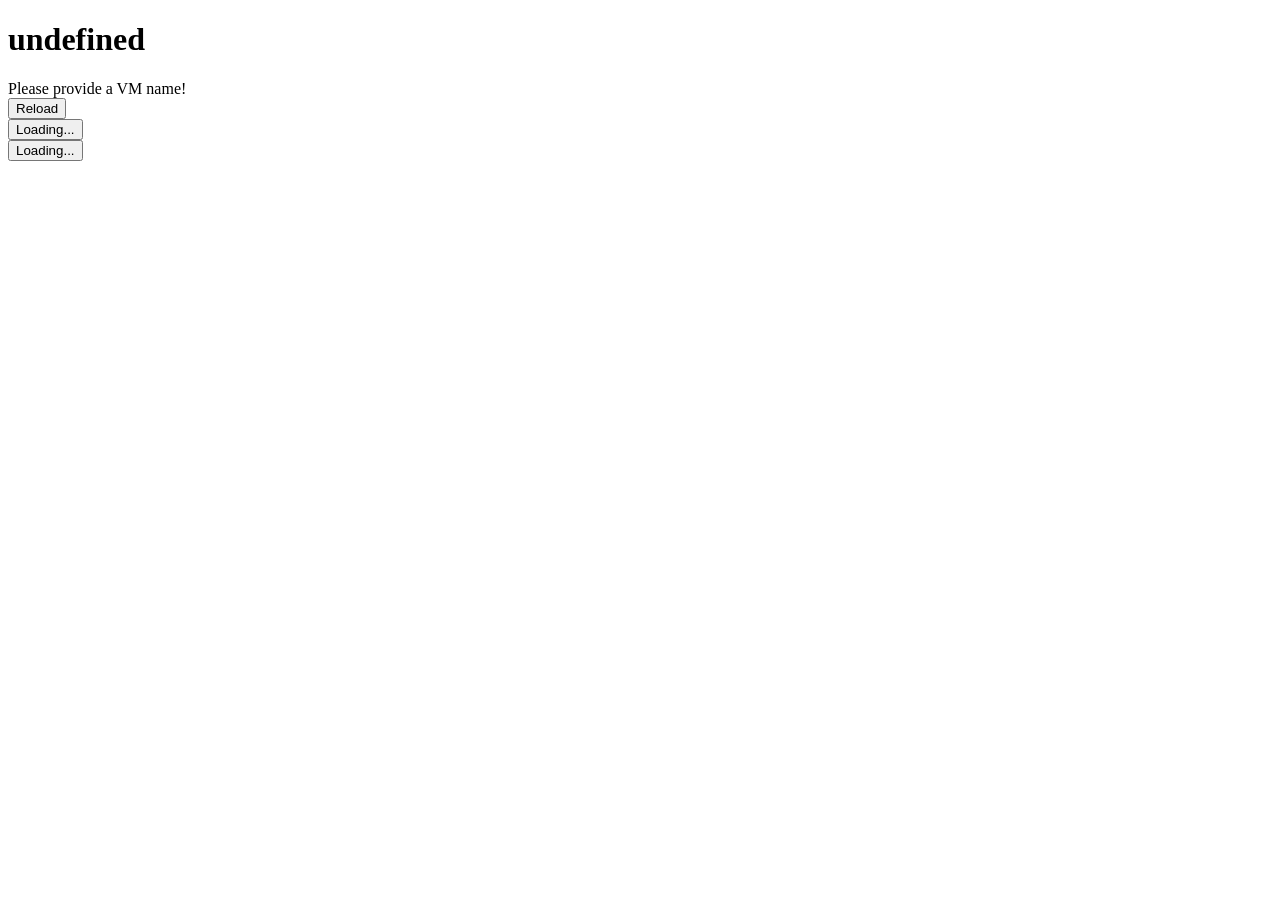
==== vm.html @ 91c360a2 "starting git control" ====
<!DOCTYPE html>
<html>
<head>
	<script type="text/javascript">
		const API_ENDPOINT_URL = "http://api.rhodes.island:8000/"
	</script>
</head>
<body>
<h1 id="header">Loading...</h1>
<div id="info">Loading...</div>
<button onclick="load();">Reload</button>
<form id = "start_form" action="" method="post">
    <button id = "start_button">Loading...</button>
</form>
<form id = "stop_form" action="" method="post">
    <button id = "stop_button">Loading...</button>
</form>

<div id="tail">
<script type="text/javascript">
function load() {
// partially generated via deepseek
// Get URL parameters
const urlParams = new URLSearchParams(window.location.search);

// Get specific parameter
const paramValue = urlParams.get('paramName');
// console.log(paramValue);

// Get all parameters as object
const params = Object.fromEntries(urlParams.entries());
// console.log(params);
vm_name = params["name"];
document.getElementById("header").innerHTML = vm_name;
if (vm_name == null) {
	document.getElementById("info").innerHTML = "Please provide a VM name!";
} else {
	
	document.getElementById("start_form").action = API_ENDPOINT_URL + "vm_start?name=" + vm_name;
	document.getElementById("stop_form").action = API_ENDPOINT_URL + "vm_stop?name=" + vm_name;
	document.getElementById("start_button").innerHTML = "Start VM";
	document.getElementById("stop_button").innerHTML = "Stop VM";
	
	
	// console.log("This is a string");
const url = API_ENDPOINT_URL + "vm_info?name=" + vm_name;
// console.log("URL: " + url);
fetch(url).then(response => {
	if (!response.ok) {
		if (response.status == 404) {
			document.getElementById("info").innerHTML = "No such VM " + vm_name;
		} else {
			thrown = Error(`HTTP error! Status: ${response.status}`);
			console.error(thrown);
			throw thrown;
		}
	}
	return response.json();
}).then(response => {
	info = response["info"];
	status = "unresolved";
	if (info[0] == 1) {
		status = "Running";
	} else if (info[0] == 5) {
		status = "Offline";
	}
	html = "<p>Status: " + status + "</p>";
	html += "<p>Min memory: " + Math.floor(info[1]/1000000) + "G (" + info[1] + "K) </p>";
	html += "<p>Max memory: " + Math.floor(info[2]/1000000) + "G (" + info[2] + "K) </p>";
	html += "<p>VCPUs: " + info[3] + "</p>";
	html += "<p>Runtime (?): " + Math.floor(info[4]/10000000) + "hr (" + info[4] + ") </p>";
	document.getElementById("info").innerHTML = html;
}).catch(err => {
	document.getElementById(id).innerHTML = "<p type=\"time_out\">ERROR: lgd-api is down!</p>" + 
		"<p>"+err+"</p>";
});

}

}
load();
</script>
</div>
</body>
</html>
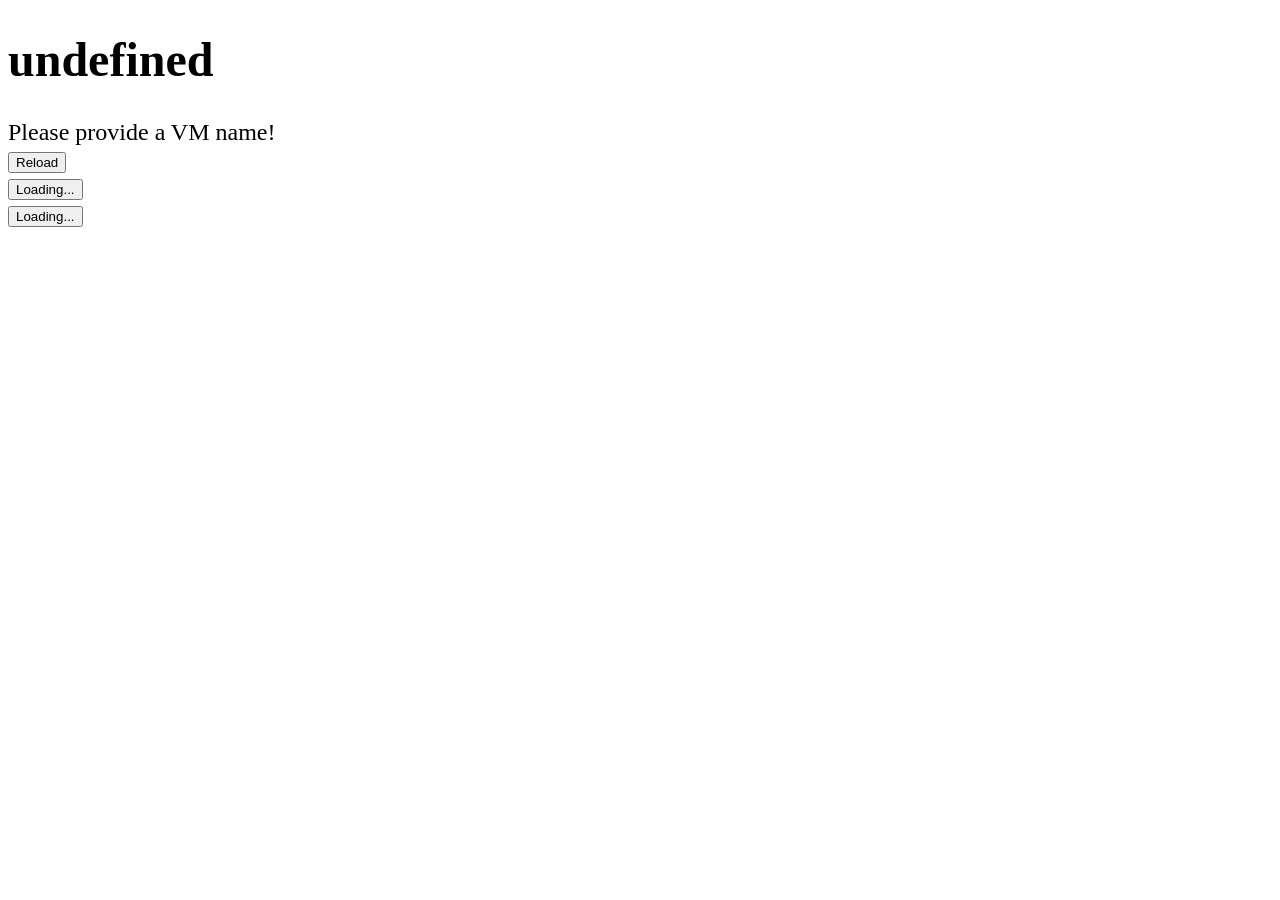
==== commit 8adb6bdf: "retooling so now it uses /api/, so i don't have to keep the api separate" ====
--- a/vm.html
+++ b/vm.html
@@ -1,9 +1,9 @@
 <!DOCTYPE html>
 <html>
 <head>
-	<script type="text/javascript">
-		const API_ENDPOINT_URL = "http://api.rhodes.island:8000/"
-	</script>
+<link rel="stylesheet" href="https://allenzfliu.com/css/allenzfliu.css">
+<link rel="stylesheet" href="/root.css">
+<script type="text/javascript" src="/config.js"></script>
 </head>
 <body>
 <h1 id="header">Loading...</h1>
@@ -36,40 +36,47 @@
 	document.getElementById("info").innerHTML = "Please provide a VM name!";
 } else {
 	
-	document.getElementById("start_form").action = API_ENDPOINT_URL + "vm_start?name=" + vm_name;
-	document.getElementById("stop_form").action = API_ENDPOINT_URL + "vm_stop?name=" + vm_name;
+	document.getElementById("start_form").action = config.API_ENDPOINT_URL + "vm_start?name=" + vm_name;
+	document.getElementById("stop_form").action = config.API_ENDPOINT_URL + "vm_stop?name=" + vm_name;
 	document.getElementById("start_button").innerHTML = "Start VM";
 	document.getElementById("stop_button").innerHTML = "Stop VM";
 	
 	
 	// console.log("This is a string");
-const url = API_ENDPOINT_URL + "vm_info?name=" + vm_name;
+const url = config.API_ENDPOINT_URL + "vm_info?name=" + vm_name;
 // console.log("URL: " + url);
-fetch(url).then(response => {
-	if (!response.ok) {
-		if (response.status == 404) {
+fetch(url).then(info_response => {
+	if (!info_response.ok) {
+		if (info_response.status == 404) {
 			document.getElementById("info").innerHTML = "No such VM " + vm_name;
 		} else {
-			thrown = Error(`HTTP error! Status: ${response.status}`);
+			thrown = Error(`HTTP error! Status: ${info_response.status}`);
 			console.error(thrown);
 			throw thrown;
 		}
 	}
-	return response.json();
-}).then(response => {
-	info = response["info"];
-	status = "unresolved";
-	if (info[0] == 1) {
-		status = "Running";
-	} else if (info[0] == 5) {
-		status = "Offline";
-	}
-	html = "<p>Status: " + status + "</p>";
-	html += "<p>Min memory: " + Math.floor(info[1]/1000000) + "G (" + info[1] + "K) </p>";
-	html += "<p>Max memory: " + Math.floor(info[2]/1000000) + "G (" + info[2] + "K) </p>";
-	html += "<p>VCPUs: " + info[3] + "</p>";
-	html += "<p>Runtime (?): " + Math.floor(info[4]/10000000) + "hr (" + info[4] + ") </p>";
-	document.getElementById("info").innerHTML = html;
+	return info_response.json();
+}).then(info => {
+	const status_lookup_url = config.API_ENDPOINT_URL + "vm_status_lookup?state=" + info["state"];
+	fetch(status_lookup_url).then(status_lookup => {
+		if (!status_lookup.ok) {
+			thrown = Error(`HTTP error! Status: ${status_lookup.status}`);
+			console.error(thrown);
+			throw thrown;
+		}
+		return status_lookup.json();
+	}).then(status_info => {
+		html = "<p>Status: " + status_info["vm_status"] + "</p>";
+		if (status_info["is_running"]) {
+			html += "<p>Min memory: " + Math.floor(info["cur_mem"]/1000000) + "G (" + info["cur_mem"] + "K) </p>";
+			html += "<p>Max memory: " + Math.floor(info["max_mem"]/1000000) + "G (" + info["max_mem"] + "K) </p>";
+			html += "<p>VCPUs: " + info["vcpu"] + "</p>";
+			// html += "<p>Runtime (?): " + Math.floor(info["cputime"]/10000000) + "hr (" + info["cputime"] + ") </p>";
+		}
+		document.getElementById("info").innerHTML = html;
+	}).catch(err => {
+		
+	})
 }).catch(err => {
 	document.getElementById(id).innerHTML = "<p type=\"time_out\">ERROR: lgd-api is down!</p>" + 
 		"<p>"+err+"</p>";
--- a/root.css
+++ b/root.css
@@ -0,0 +1,19 @@
+html {
+	font-size: 24px;
+}
+
+#active_bg {
+	background-color: #bfbbbb;
+}
+
+.active_vms {
+	color: #ff00aa;
+}
+
+#inactive_bg {
+	background-color: #aaafaf;
+}
+
+.inactive_vms {
+	color: #ff00aa;
+}
